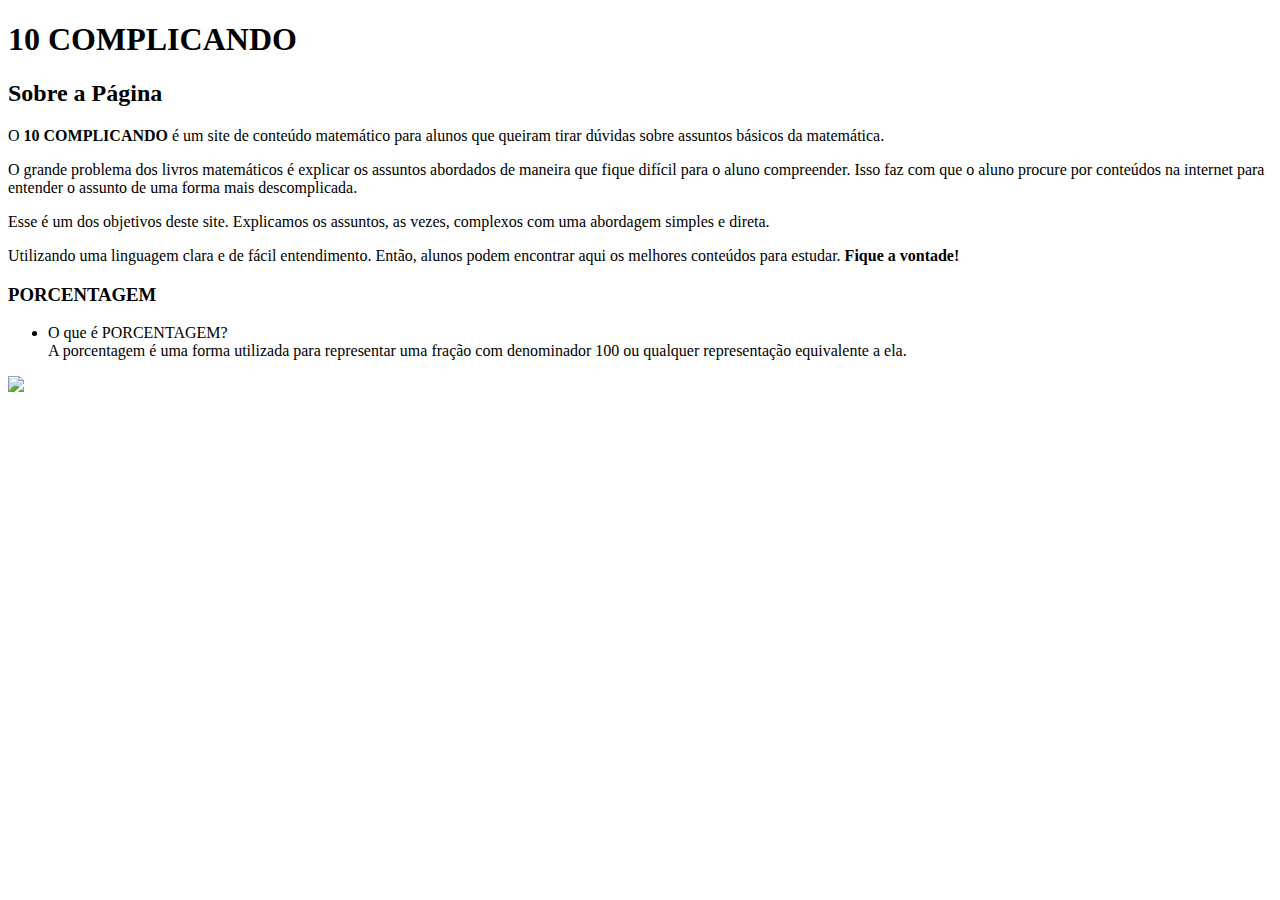
==== 10complicando.html @ 386e82ad "Add files via upload" ====
<!DOCTYPE html>
<html lang="pt-br">
	<head>
		<meta charset="UTF-8">
		<title>10COMPLICANDO</title>
		<link rel="stylesheet" href="style.css">
		
	</head>

	<body>
		<header>
			<h1 class="titulo-principal">10 COMPLICANDO</h1>
		</header>
		
		<div class="principal">
			<h2 class="titulo-centralizado">Sobre a Página</h2>
	 
			<p>O <strong>10 COMPLICANDO</strong> é um site de conteúdo matemático para alunos que queiram tirar dúvidas sobre assuntos básicos da matemática.</p>
			   <p>O grande problema dos livros matemáticos é explicar os assuntos abordados de maneira que fique difícil para o aluno compreender. Isso faz com que o aluno procure por conteúdos na internet para entender o assunto de uma forma mais descomplicada.</p>
			   <p>Esse é um dos objetivos deste site. Explicamos os assuntos, as vezes, complexos com uma abordagem simples e direta.</p>
			   <p>Utilizando uma linguagem clara e de fácil entendimento. Então, alunos podem encontrar aqui os melhores conteúdos para estudar. <strong>Fique a vontade!</strong></p>

		</div>

		<div class="porcentagem">
			<h3 class="titulo-centralizado">PORCENTAGEM</h3>

			<ul>
				<li class=>O que é PORCENTAGEM?</li>
				A porcentagem é uma forma utilizada para representar uma fração com denominador 100 ou qualquer representação equivalente a ela.
</li>
			</ul>

			<img src="beneficios.jpg" class="imagembeneficios">
		</div>
	</body>
</html>
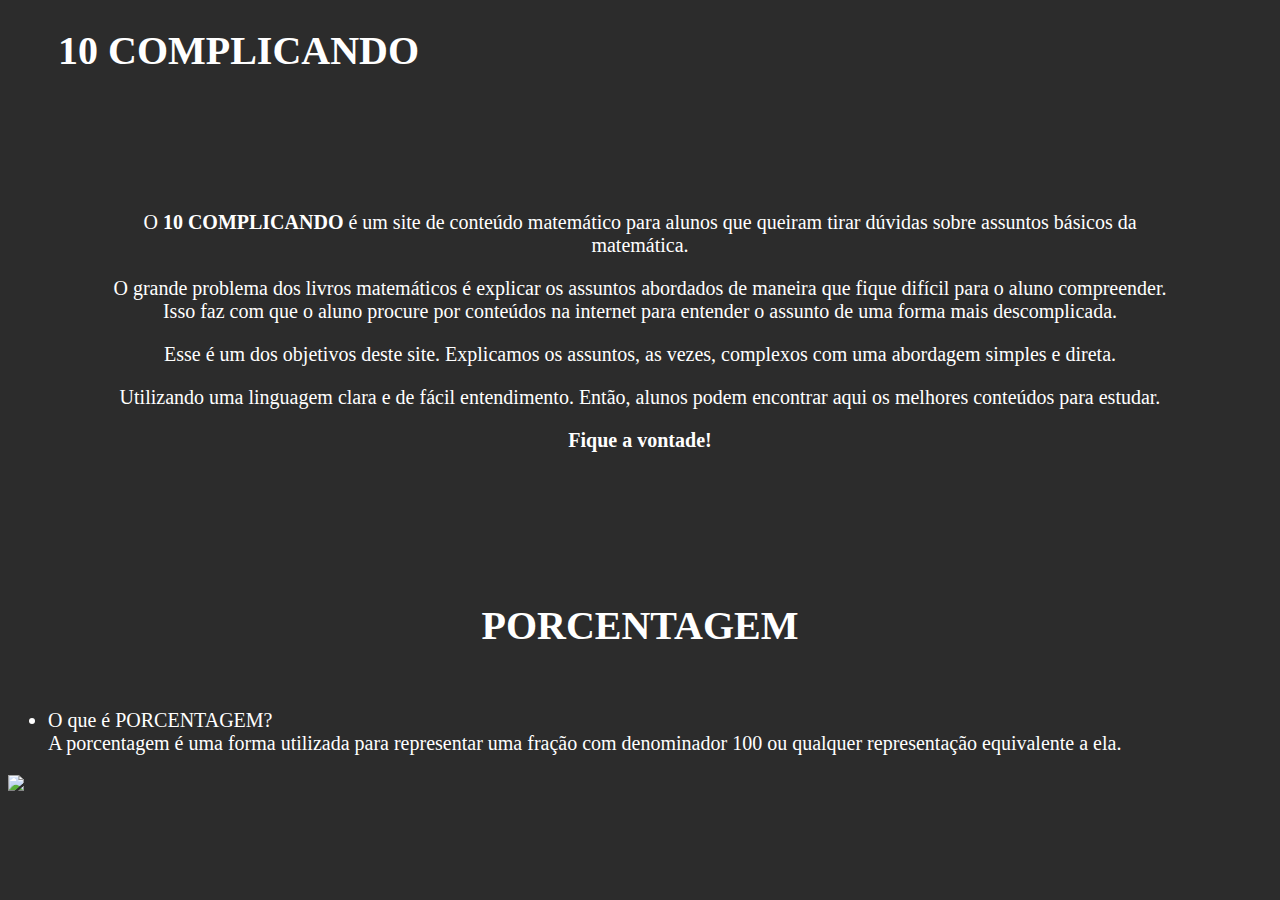
==== commit 0b3c703c: "Add files via upload" ====
--- a/10complicando.html
+++ b/10complicando.html
@@ -5,7 +5,7 @@
 		<meta charset="UTF-8">
 		<title>10COMPLICANDO</title>
 		<link rel="stylesheet" href="style.css">
-		
+
 	</head>
 
 	<body>
@@ -14,12 +14,13 @@
 		</header>
 		
 		<div class="principal">
-			<h2 class="titulo-centralizado">Sobre a Página</h2>
+			
 	 
 			<p>O <strong>10 COMPLICANDO</strong> é um site de conteúdo matemático para alunos que queiram tirar dúvidas sobre assuntos básicos da matemática.</p>
 			   <p>O grande problema dos livros matemáticos é explicar os assuntos abordados de maneira que fique difícil para o aluno compreender. Isso faz com que o aluno procure por conteúdos na internet para entender o assunto de uma forma mais descomplicada.</p>
 			   <p>Esse é um dos objetivos deste site. Explicamos os assuntos, as vezes, complexos com uma abordagem simples e direta.</p>
-			   <p>Utilizando uma linguagem clara e de fácil entendimento. Então, alunos podem encontrar aqui os melhores conteúdos para estudar. <strong>Fique a vontade!</strong></p>
+			   <p>Utilizando uma linguagem clara e de fácil entendimento. Então, alunos podem encontrar aqui os melhores conteúdos para estudar.</p>
+			   <p><strong>Fique a vontade!</strong></p>
 
 		</div>
 
@@ -28,11 +29,10 @@
 
 			<ul>
 				<li class=>O que é PORCENTAGEM?</li>
-				A porcentagem é uma forma utilizada para representar uma fração com denominador 100 ou qualquer representação equivalente a ela.
-</li>
+				A porcentagem é uma forma utilizada para representar uma fração com denominador 100 ou qualquer representação equivalente a ela.</li>
 			</ul>
 
-			<img src="beneficios.jpg" class="imagembeneficios">
+			<img src="beneficio.jpg" class="imagembeneficios">
 		</div>
 	</body>
 </html>--- a/style.css
+++ b/style.css
@@ -0,0 +1,60 @@
+body {
+	background: #2c2c2c
+}
+
+#banner {
+	width:100%;
+}
+
+.principal{
+	padding: 90px;
+}
+
+.titulo-principal {
+	font-size: 40px;
+	color: #ffffff;
+	padding-left: 50px;
+}
+
+.titulo-centralizado {
+	font-size: 40px;
+	color: #ffffff;
+	text-align: center
+}
+
+p {
+	color: #ffffff;
+	font-size: 20px;
+	text-align:center;
+	
+}
+
+#missao {
+	font-size: 20px
+}
+
+em strong {
+	color: #FF0000;
+}
+
+.itens {
+	font-style: italic
+}
+
+.beneficios {
+	color: #ffffff;
+	padding: 20px;
+}
+
+ul {
+	color: #ffffff;
+	font-size: 20px;
+	display: inline-block;
+	vertical-align: top;
+	width: 100%;
+	margin-right: 15%;
+}
+
+.imagembeneficios {
+	width: 100%;
+}